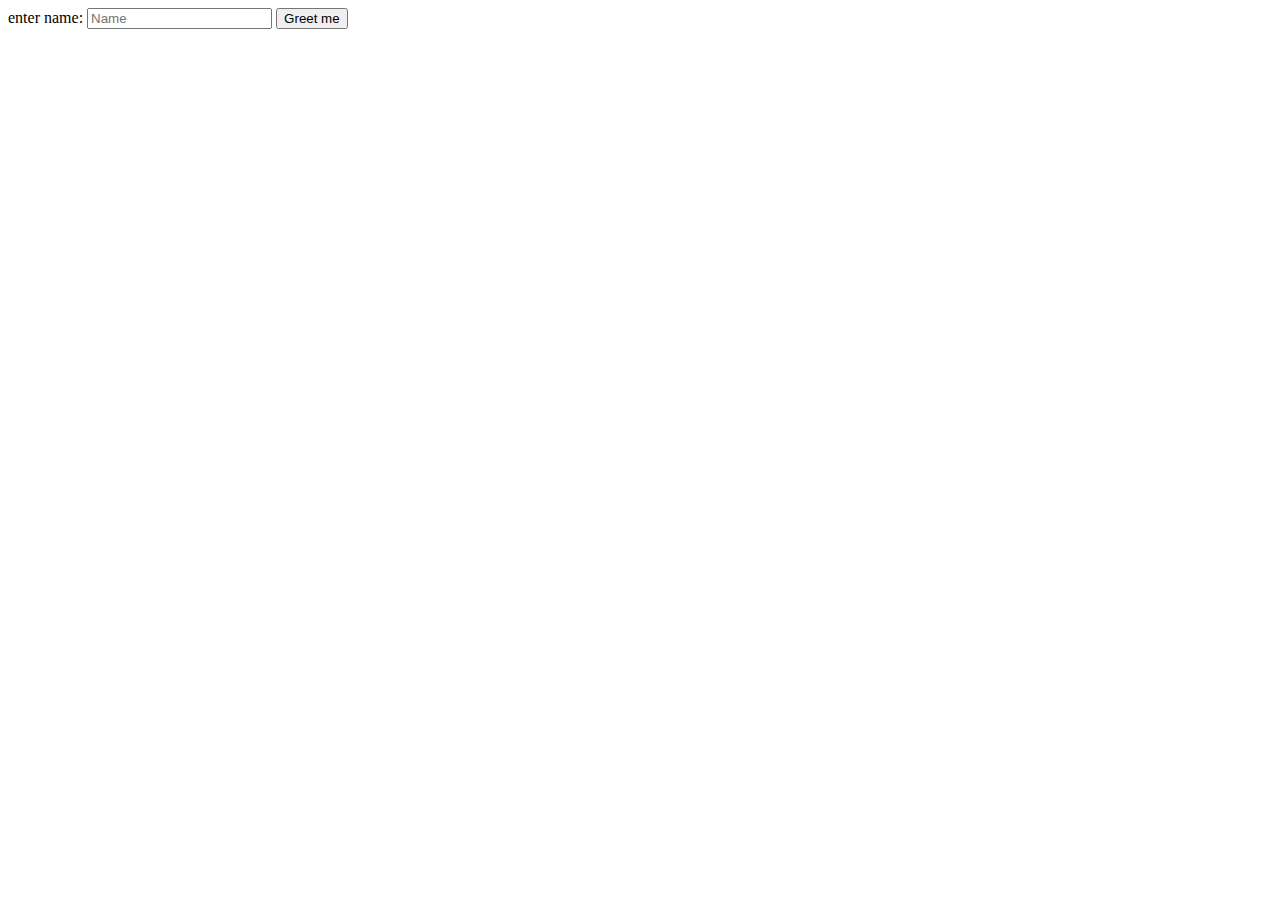
==== DOM/Day1/index.html @ 9a121322 "Basics of Dom" ====
<!DOCTYPE html>
<html lang="en">
<head>
  <meta charset="UTF-8">
  <meta http-equiv="X-UA-Compatible" content="IE=edge">
  <meta name="viewport" content="width=device-width, initial-scale=1.0">
  <title>DOM1</title>
  <link rel="stylesheet" href="index.css">
</head>
<body>
  <label for="name">enter name:</label>
  <input type="text" id="InputName" placeholder="Name" id="name"/>
  <button type="button" id="buttonGreet" onclick="greet()">Greet me</button>
  <script src="Index.js"></script>
</body>
</html>
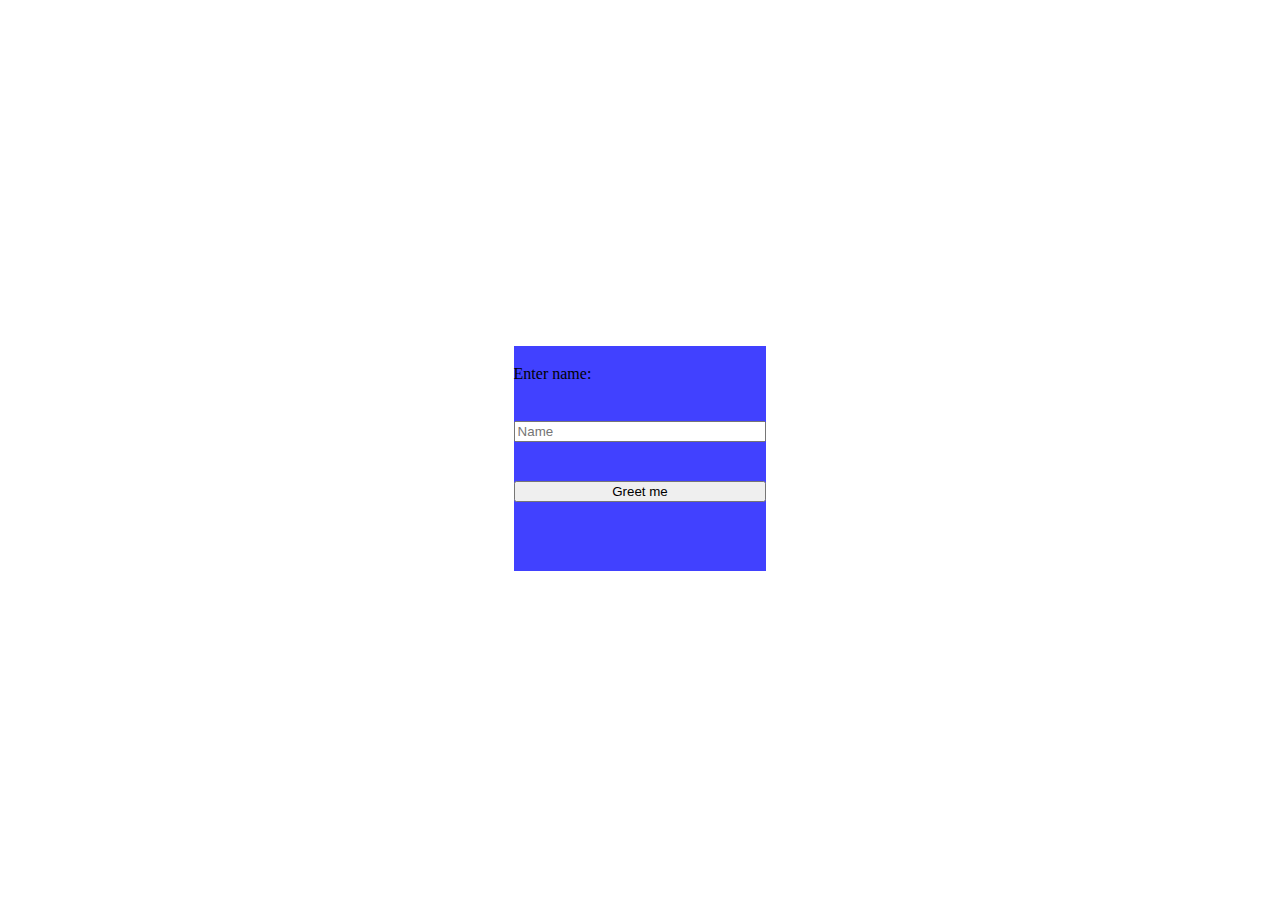
==== commit d610e5ee: "Greeting completed" ====
--- a/DOM/Day1/index.html
+++ b/DOM/Day1/index.html
@@ -1,16 +1,24 @@
 <!DOCTYPE html>
 <html lang="en">
-<head>
-  <meta charset="UTF-8">
-  <meta http-equiv="X-UA-Compatible" content="IE=edge">
-  <meta name="viewport" content="width=device-width, initial-scale=1.0">
-  <title>DOM1</title>
-  <link rel="stylesheet" href="index.css">
-</head>
-<body>
-  <label for="name">enter name:</label>
-  <input type="text" id="InputName" placeholder="Name" id="name"/>
-  <button type="button" id="buttonGreet" onclick="greet()">Greet me</button>
-  <script src="Index.js"></script>
-</body>
-</html>+  <head>
+    <meta charset="UTF-8" />
+    <meta http-equiv="X-UA-Compatible" content="IE=edge" />
+    <meta name="viewport" content="width=device-width, initial-scale=1.0" />
+    <title>DOM1</title>
+    <link rel="stylesheet" href="index.css" />
+  </head>
+  <body>
+    <div id="homeContainer">
+      <div id="containing">
+        <label for="name">Enter name:</label>
+        <input type="text" id="InputName" placeholder="Name" id="name" />
+        <button type="button" id="buttonGreet" onclick="greet()">
+          Greet me
+        </button>
+        <div id="greetContainer"></div>
+      </div>
+    </div>
+
+    <script src="Index.js"></script>
+  </body>
+</html>
--- a/DOM/Day1/index.css
+++ b/DOM/Day1/index.css
@@ -0,0 +1,21 @@
+#homeContainer {
+  height: 100vh;
+  display: flex;
+  flex-direction: column;
+  align-items: center;
+  justify-content: center;
+}
+#containing {
+  display: flex;
+  flex-direction: column;
+  height: 25%;
+  width: 20%;
+  justify-content: space-around;
+  background-color: rgba(0, 0, 255, 0.747);
+}
+#greetContainer {
+  height: 5%;
+  display: flex;
+  justify-content: center;
+  align-items: center;
+}
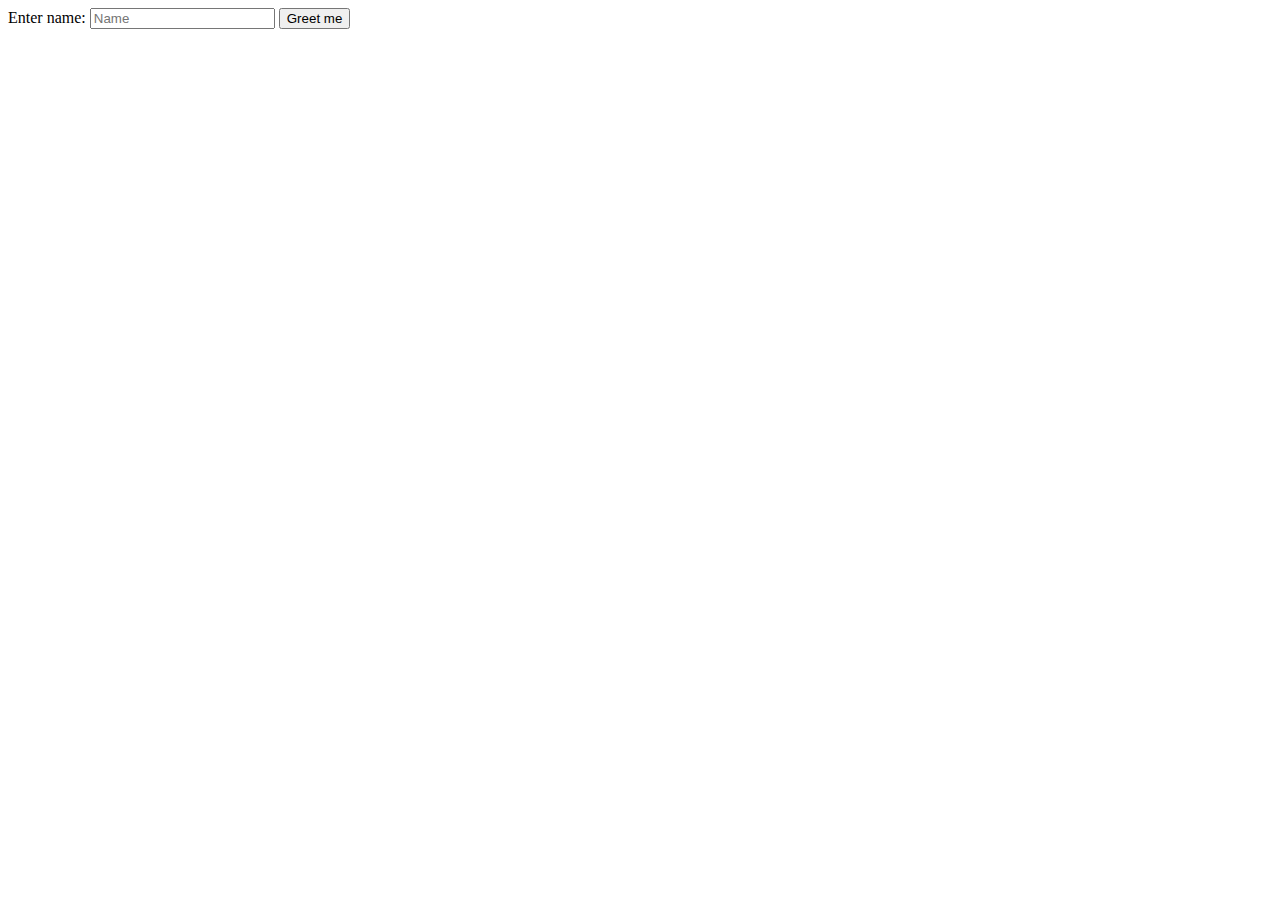
==== commit 1a136dc3: "Digital clock finished" ====
--- a/DOM/Day1/index.html
+++ b/DOM/Day1/index.html
@@ -5,7 +5,7 @@
     <meta http-equiv="X-UA-Compatible" content="IE=edge" />
     <meta name="viewport" content="width=device-width, initial-scale=1.0" />
     <title>DOM1</title>
-    <link rel="stylesheet" href="index.css" />
+    <link rel="stylesheet" href="clock.css" />
   </head>
   <body>
     <div id="homeContainer">
